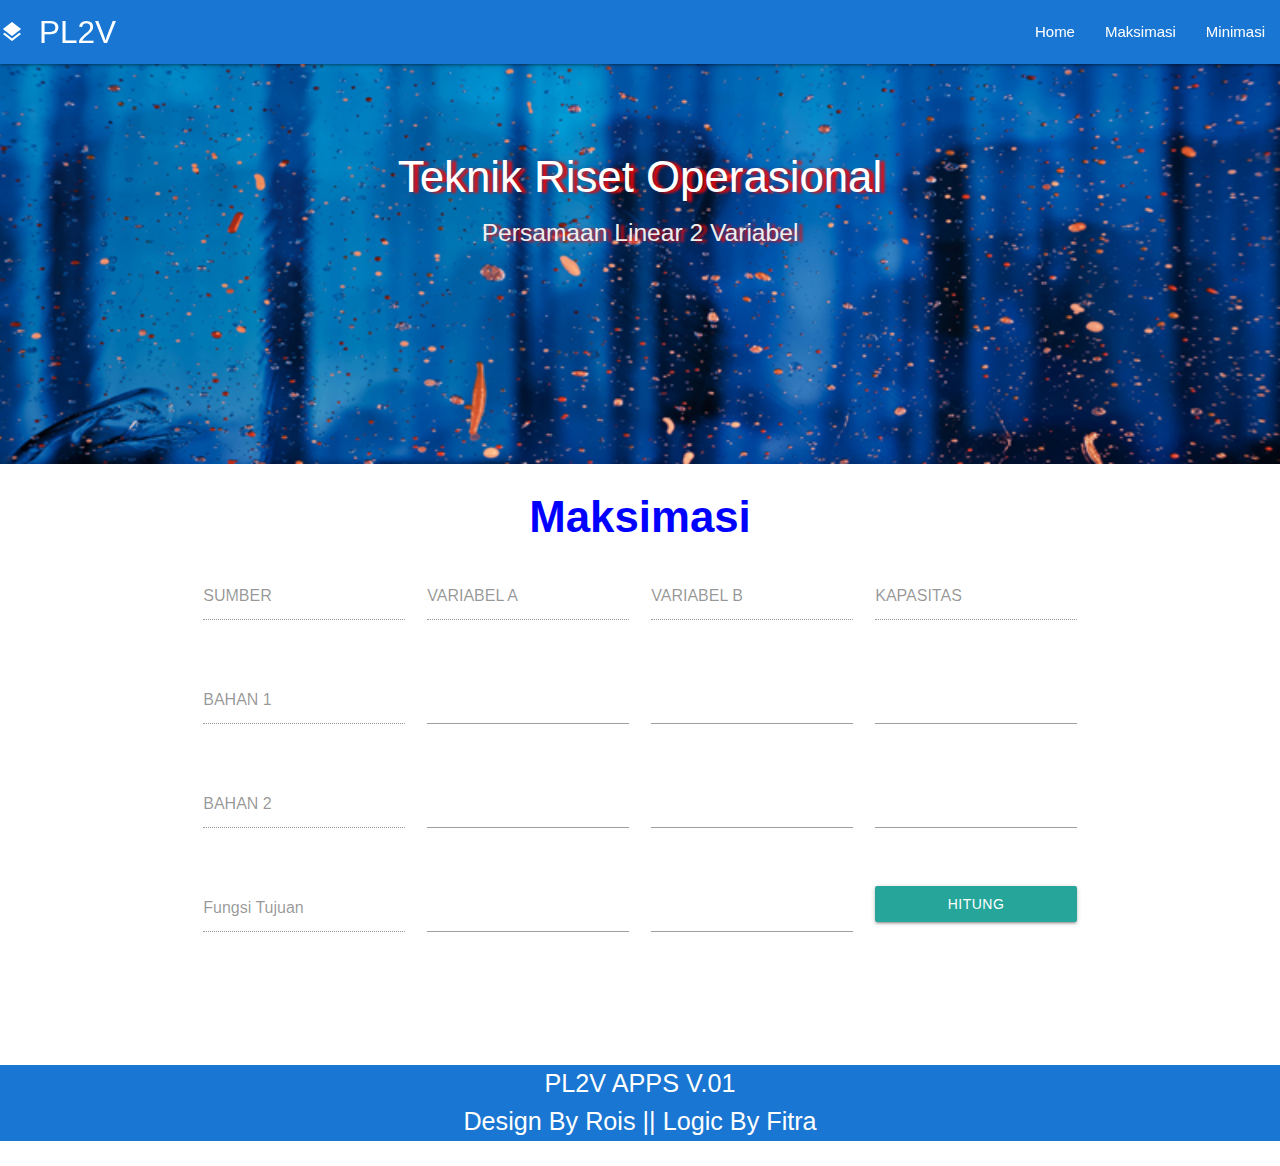
==== maksimasi.html @ b1640e43 "Aplikasi Sederhana PL2V" ====
<!DOCTYPE html>
  <html>
    <head>
      <!--Import Google Icon Font-->
      <link href="https://fonts.googleapis.com/icon?family=Material+Icons" rel="stylesheet">
      <!--Import materialize.css-->
      <link type="text/css" rel="stylesheet" href="css/materialize.min.css"  media="screen,projection"/>
      <link rel="stylesheet" href="css/style.css">

      <!--Let browser know website is optimized for mobile-->
      <meta name="viewport" content="width=device-width, initial-scale=1.0"/>
      <title>Maksimasi</title>
    </head>

    <body>
           <!-- Navbar -->
      <div class="navbar-fixed x scrollspy" id="x">
        <nav class="blue darken-2">
          <div>
            <div class="nav-wrapper">
              <a href="#x" class="brand-logo"><i class="material-icons"> layers</i>PL2V</a>
              <a href="#" data-target="mobile-nav" class="sidenav-trigger"><i class="material-icons">menu</i></a> 
              <ul class="right hide-on-med-and-down">
                <li><a href=index.html>Home</a></li>
                <li><a href=maksimasi.html>Maksimasi</a></li>
                <li><a href=minimasi.html>Minimasi</a></li>
              </ul>
            </div>
        </div>
        </nav>
      </div>

      <!-- Side Nav -->
      <ul class="sidenav" id="mobile-nav">
        <li><a href=index.html>Home</a></li>
        <li><a href=maksimasi.html>Maksimasi</a></li>
        <li><a href=minimasi.html>Minimasi</a></li>
      </ul>

      
      <!-- Slider -->
      <div class="slider">
        <ul class="slides">
          <li>
            <img src="img/1.png">
            <div class="sldr caption center-align">
                <h3>Teknik Riset Operasional</h3>
                <h5 class="light grey-text text-lighten-3">Persamaan Linear 2 Variabel</h5>
              </div
          </li>
          <li>
            <img src="img/2.png"> 
            <div class="sldr caption center-align">
              <h3>TRO</h3>
              <h5 class="light grey-text text-lighten-3">Aplikasi sederhana</h5>
            </div
          </li>
        </ul>
      </div>

      <div class="center tengah">
        <h3>Maksimasi</h3>
      </div>

      <!-- ROW -->
      <div class="row container">
        <div class="col s12">
          <div class="row">
            <div class="input-field col s3">
              <input placeholder="Placeholder" id="first_name" value="SUMBER" disabled>
            </div>
            <div class="input-field col s3">
              <input id="kolomVarA" value="VARIABEL A" disabled>
            </div>
            <div class="input-field col s3">
              <input id="kolomVarB" value="VARIABEL B" disabled>
            </div>
            <div class="input-field col s3">
              <input class="validate" value="KAPASITAS" disabled>
            </div>
          </div>

          <div class="row">
            <div class="input-field col s3">
              <input id="B1" value="BAHAN 1" disabled>
            </div>
            <div class="x input-field col s3">
              <input id="kolomA1" type="number">
            </div>
            <div class="x input-field col s3">
                <input id="kolomB1" type="number">
            </div>
            <div class="x input-field col s3">
                <input id="kolomY1" type="number">
            </div>
          </div>

          <div class="row">
            <div class="input-field col s3">
              <input id="B2" type="text" value="BAHAN 2" disabled>
            </div>
            <div class="x input-field col s3">
              <input id="kolomA2" type="number">
            </div>
            <div class="x input-field col s3">
                <input id="kolomB2" type="number">
            </div>
            <div class="x input-field col s3">
                <input id="kolomY2" type="number">
            </div>
          </div>

          <div class="row">
            <div class="input-field col s3">
              <input id="kolomFtujuan" type="text" value="Fungsi Tujuan" disabled>
            </div>
            <div class="x input-field col s3">
              <input id="kolomAz" type="number">
            </div>
            <div class="x input-field col s3">
                <input id="kolomBz" type="number">
            </div>
            <div class="input-field col s3">
                <a class="waves-effect waves-light btn col s12" id="tombolHitung">Hitung</a><br>
            </div>
          </div>
            <div class="row">
                <div class="input-field col s6">
                    <p id="hasil"></p>
                </div>
                <div class="input-field col s6">
                    <p id="hasil2"></p>
                </div>
            </div>
        </div>
      </div>


      <!-- Footer -->
    <div>
      <footer class="blue darken-2 white-text center">
        <p class="flow-text"> PL2V APPS V.01<br/> Design By Rois || Logic By Fitra</p>
      </footer>
    </div>



      <!--JavaScript at end of body for optimized loading-->
      <script type="text/javascript" src="js/materialize.min.js"></script>
      <script>
        const sideNav = document.querySelectorAll('.sidenav');
        M.Sidenav.init(sideNav);

        const slider = document.querySelectorAll('.slider');
        M.Slider.init(slider, {
          indicators:false,
          transition:600,
          interval:3000
        });

        const parallax = document.querySelectorAll('.parallax');
        M.Parallax.init(parallax);


        const materialboxed = document.querySelectorAll('.materialboxed');
        M.Materialbox.init(materialboxed);

        const scrollspy = document.querySelectorAll('.scrollspy');
        M.ScrollSpy.init(scrollspy, {
          scrollOffset:50
        });

        // const FormSelect = document.querySelectorAll('.FormSelect');
        // M.FormSelect.init(FormSelect);

        // document.addEventListener('DOMContentLoaded', function() {
        // var elems = document.querySelectorAll('FormSelect');
        // var instances = M.FormSelect.init(elems, options);
        // });
      </script>



<script>
    var kolomA1 = document.querySelector("#kolomA1");
    var kolomB1 = document.querySelector("#kolomB1");
    var kolomY1 = document.querySelector("#kolomY1");
    var kolomA2 = document.querySelector("#kolomA2");
    var kolomB2 = document.querySelector("#kolomB2");
    var kolomY2 = document.querySelector("#kolomY2");
    var kolomAz = document.querySelector("#kolomAz");
    var kolomBz = document.querySelector("#kolomBz");
    var kolomBahan1 = document.querySelector("#kolomBahan1");
    var kolomBahan2 = document.querySelector("#kolomBahan2");
    var kolomVarA = document.querySelector("#kolomVarA");
    var kolomVarB = document.querySelector("#kolomVarB");
    var hasil = document.querySelector("#hasil");
    console.log(kolomA1);
    document.querySelector("#tombolHitung").addEventListener("click", hitung);

    //input hanya berisi angka
    kolomA1.addEventListener("input");
    kolomB1.addEventListener("input");
    kolomY1.addEventListener("input");
    kolomA2.addEventListener("input");
    kolomB2.addEventListener("input");
    kolomY2.addEventListener("input");
    kolomAz.addEventListener("input");
    kolomBz.addEventListener("input");
   
    
    function hitung(){
        var A1 = kolomA1.value;
        var B1 = kolomB1.value;
        var Y1 = kolomY1.value;
        var A2 = kolomA2.value;
        var B2 = kolomB2.value;
        var Y2 = kolomY2.value;
        var Az = kolomAz.value;
        var Bz = kolomBz.value;
        var VarA = kolomVarA.value;
        var VarB = kolomVarB.value;

        //cek input
        //cek input
			if (A1 =="" || B1 =="" || Y1 =="" || A2 =="" || B2 =="" || Y2 =="" ||
			A1 == null || B1 == null || Y1 == null || A2 == null || B2 == null || Y2 == null ){
				hasil.innerHTML = "Silahkan mengisi semua kolom !";
			} else {

            //eliminasi
            var A1a=A1*A2, B1a=B1*A2, Y1a=Y1*A2;
            var A2a=A2*A1, B2a=B2*A1, Y2a=Y2*A1;
            var Ba=B1a-B2a, Ya=Y1a-Y2a;
            var B=Ya/Ba;
            
            //B disubstitusi ke persamaan 1
            var A=(Y1-(B1*B))/A1;

            // A & B disubstitusi ke Z
            var Z=A*Az+B*Bz;

            hasil.innerHTML = "Fungsi tujuan" +
                "<br>Z = " + Az +"A + " + Bz +"B"+
                "<br>Fungsi kendala / batasan" +
                "<br>" + A1 +"A + " + B1 +"B " + "≥" + " " + Y1 +
                "<br>" + A2 +"A + " + B2 +"B " + "≥" + " " + Y2;
            hasil2.innerHTML = "Hasil Perhitungan" +
                "<br>A = " + A +
                "<br>B = " + B +
                "<br>Z = " + Z;
            }
        }
    
     </script>
    </body>
</html>
---- css/style.css ----
.row .x :focus {
    background: yellow;
}

.tengah {
    text-align:center;
    color: blue;
    font-family: Arial, Helvetica, sans-serif;
}

section{
    padding: 20px 0;;
}

.satu img {
        border-top-left-radius: 30px;
        border-bottom-left-radius: 30px;
        width: 100%;
        color: rosybrown;
}

#x h2 {
    font-weight: bold;
    color : blue;
}

.tengah h3 {
    font-weight: bold;
    color : blue;
    font-family: Arial, Helvetica, sans-serif;
}

#x h5 {
    font-family: Arial, Helvetica, sans-serif;
}

.slider {
    text-shadow: 5px 1px 3px rgba(247, 4, 4, 0.966)
}
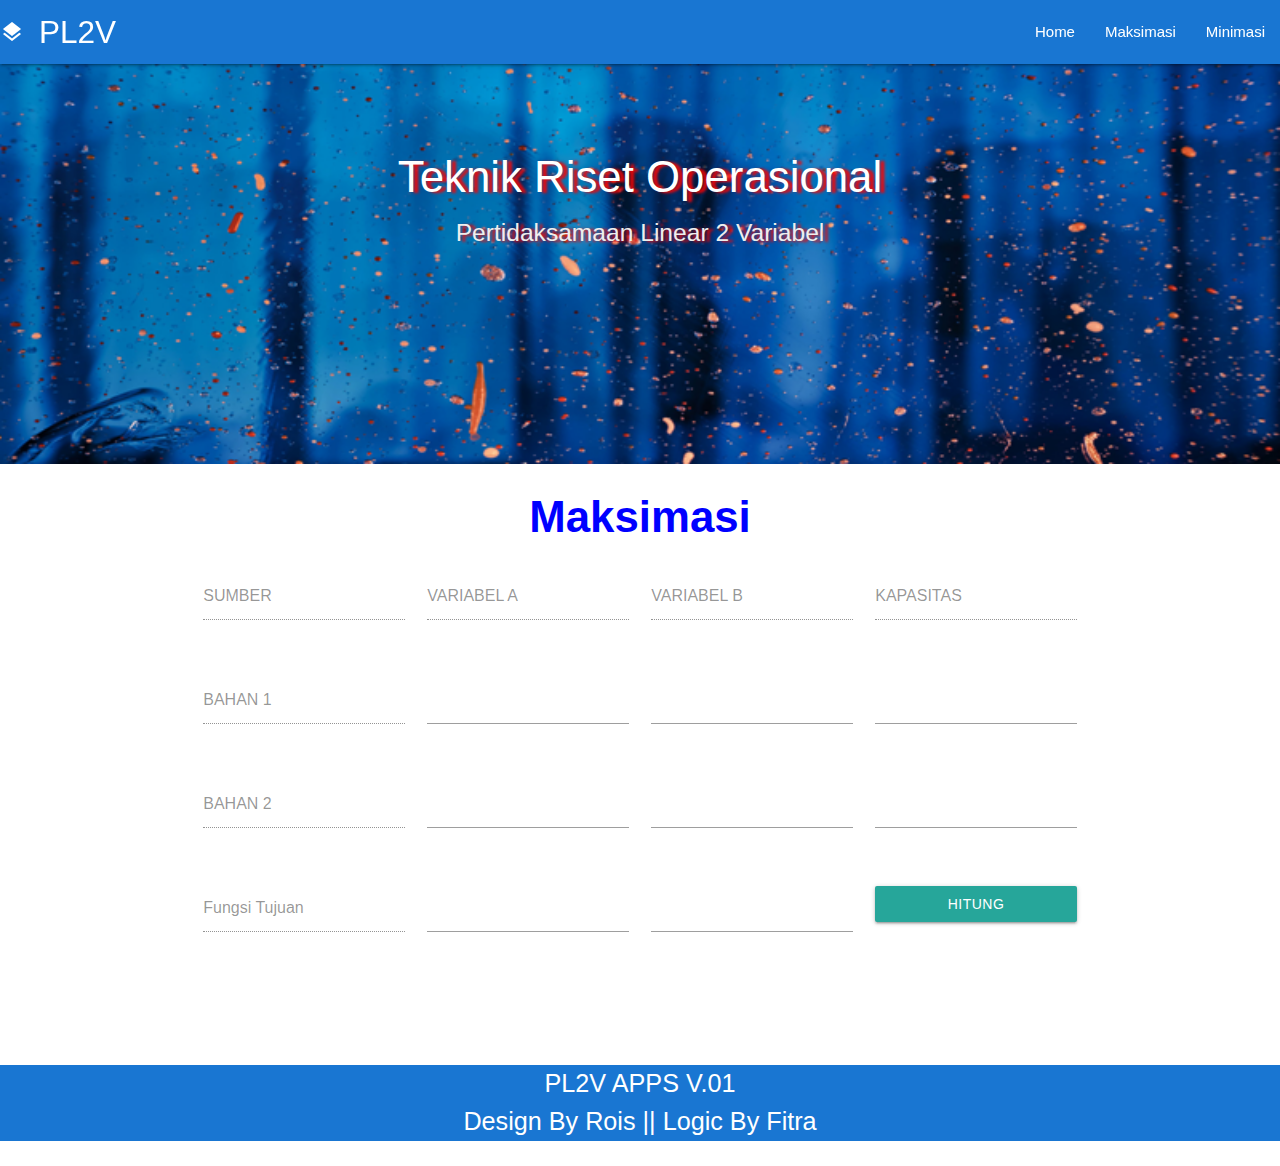
==== commit 3f6d1908: "update slider text" ====
--- a/maksimasi.html
+++ b/maksimasi.html
@@ -45,7 +45,7 @@
             <img src="img/1.png">
             <div class="sldr caption center-align">
                 <h3>Teknik Riset Operasional</h3>
-                <h5 class="light grey-text text-lighten-3">Persamaan Linear 2 Variabel</h5>
+                <h5 class="light grey-text text-lighten-3">Pertidaksamaan Linear 2 Variabel</h5>
               </div
           </li>
           <li>
